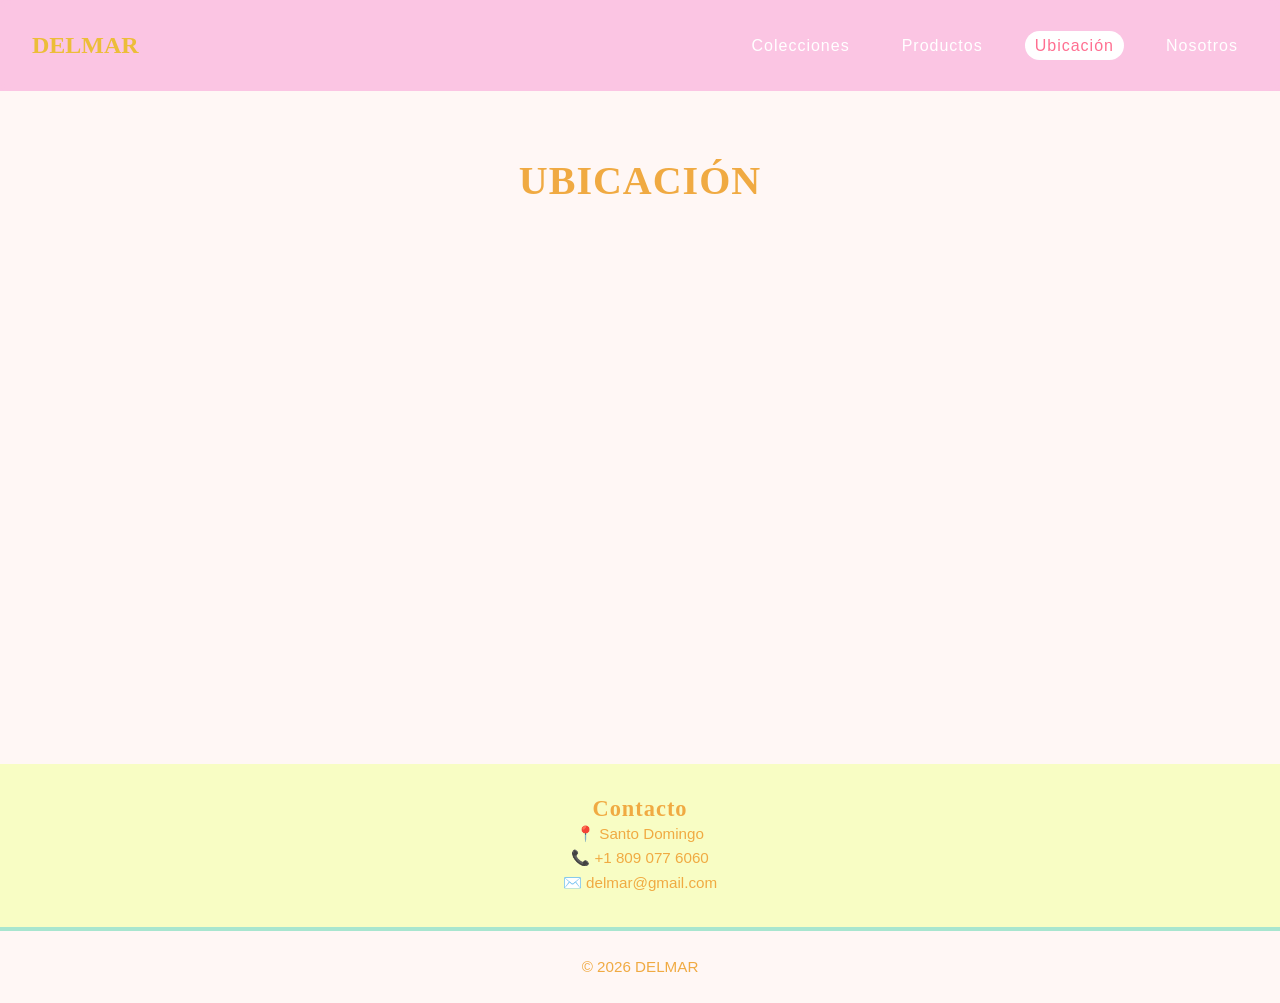
==== ubicacion.html @ 3c1d5c0e "Add files via upload" ====
<!DOCTYPE html>
<html lang="es">
<head>
<meta charset="UTF-8">
<title>Ubicación</title>
<link rel="stylesheet" href="belleza.css">
</head>

<body>

<header>
<div class="navbar">
<div class="logo">DELMAR</div>
<ul>
<li><a href="index.html">Colecciones</a></li>
<li><a href="productos.html">Productos</a></li>
<li><a href="#" class="active">Ubicación</a></li>
<li><a href="nosotros.html">Nosotros</a></li>
</ul>
</div>
</header>

<section class="hero small">
<h1>UBICACIÓN</h1>
</section>

<section class="mapa">
<iframe src="https://www.google.com/maps/embed?pb=!1m18!1m12!1m3!1d3785.79956323444!2d-68.90407302398725!3d18.401971282668814!2m3!1f0!2f0!3f0!3m2!1i1024!2i768!4f13.1!3m3!1m2!1s0x8ea8abdf60b06087%3A0x8742b9fe43dd6c1f!2sMarina%20Casa%20de%20Campo!5e0!3m2!1ses-419!2sus!4v1775681192996!5m2!1ses-419!2sus" width="800" height="600" style="border:0;" allowfullscreen="" loading="lazy" referrerpolicy="no-referrer-when-downgrade"></iframe>
</section>

<section class="contacto">
<h2>Contacto</h2>
<p>📍 Santo Domingo</p>
<p>📞 +1 809 077 6060</p>
<p>✉️ delmar@gmail.com</p>
</section>

<footer>
<p>© 2026 DELMAR</p>
</footer>

</body>
</html>
---- belleza.css ----
* {
    margin: 0;
    padding: 0;
    box-sizing: border-box;
}

body {
    font-family: 'Poppins', sans-serif;
    background: #FFF7F5;
    color: #f0aa42;
}

/* NAVBAR */
header {
    position: absolute;
    width: 100%;
    padding: 2rem;
    background: rgba(248,164,216,0.6);
    backdrop-filter: blur(5px);
}

.navbar {
    display: flex;

    justify-content: space-between;
    align-items: center;
}

.logo {
    font-family: 'Playfair Display', serif;
    font-weight: bold;
    font-size: 1.5rem;
    color: #ecbd39;
}

.navbar ul {
    display: flex;
    gap: 2rem;
    list-style: none;
}

.navbar a {
    text-decoration: none;
    color: white;
    letter-spacing: 1px;
    padding: 6px 10px;
}

/* ACTIVO */
.navbar a.active {
    background: white;
    color: #ff6f91;
    border-radius: 20px;
}

/* HOVER */
.navbar a:hover {
    background: white;
    color: #ff6f91;
    border-radius: 20px;
    transition: 0.3s;
}

/* TITULOS COMO LOGO */
h1, h2, h3 {
    font-family: 'Playfair Display', serif;
    font-weight: 600;
    letter-spacing: 1px;
}

/* TAMAÑOS */
h1 {
    font-size: 2.5rem;
    text-transform: uppercase;
}

h2 {
    font-size: 1.4rem;
}

p {
    font-size: 0.95rem;
    line-height: 1.6;
}

/* HERO */
.hero {
    height: 90vh;
    display: flex;
    align-items: center;
    justify-content: center;

    background:
    url("https://i.pinimg.com/1200x/61/04/27/610427abe72730d61f72b4895bdb570b.jpg")
    center/cover no-repeat;
}

.hero.small {
    height: 40vh;
}

.hero-content {
    text-align: center;
    color: white;
    margin-top: 100px;
}

/* BOTON */
.btn {
    border: 1px solid white;
    padding: 10px 20px;
    color: white;
    text-decoration: none;
}
.hero-content .btn {
    display: inline-block;
    margin-top: 25px; /* separación del texto */
}
.btn:hover {
    background: white;
    color: #333;
}

/* COLECCIONES */
.colecciones {
    display: grid;
    grid-template-columns: 1fr 1fr;
    gap: 2rem;
    padding: 4rem;
}

.coleccion {
    text-align: center;
}

.coleccion img {
    width: 100%;
    height: 350px;
    object-fit: cover;
    border-radius: 10px;
}

.coleccion h2 {
    margin-top: 10px;
}

/* PRODUCTOS */
.inventario {
    display: grid;
    grid-template-columns: repeat(auto-fit, minmax(250px,1fr));
    gap: 2rem;
    padding: 4rem;
}

.carta img {
    width: 100%;
    height: 300px;
    object-fit: cover;
    border-radius: 10px;
}

.carta h2 {
    margin-top: 10px;
}

.carta p {
    color: #ff6f91;
}

/* NOSOTROS (COMPACTO AZUL PASTEL) */
.nosotros-grid {
    display: grid;
    grid-template-columns: 1fr 1fr;
    gap: 2rem;

    max-width: 800px;
    margin: 3rem auto;
    padding: 1.5rem;

    background: #c4f3a9;
    border-radius: 12px;
    align-items: center;
}

.nosotros-grid img {
    width: 100%;
    height: 250px;
    object-fit: cover;
    border-radius: 10px;
}

.nosotros-grid h2 {
    font-size: 1.3rem;
}

.nosotros-grid p {
    font-size: 0.9rem;
}

/* UBICACION */
.mapa iframe {
    width: 100%;
    height: 400px;
    border: none;
}

/* CONTACTO */
.contacto {
    background: #f8fdc4;
    text-align: center;
    padding: 2rem;
}

/* FOOTER */
footer {
    text-align: center;
    padding: 1.5rem;
    border-top: 4px solid #A8E6CF;
    font-size: 0.9rem;
}
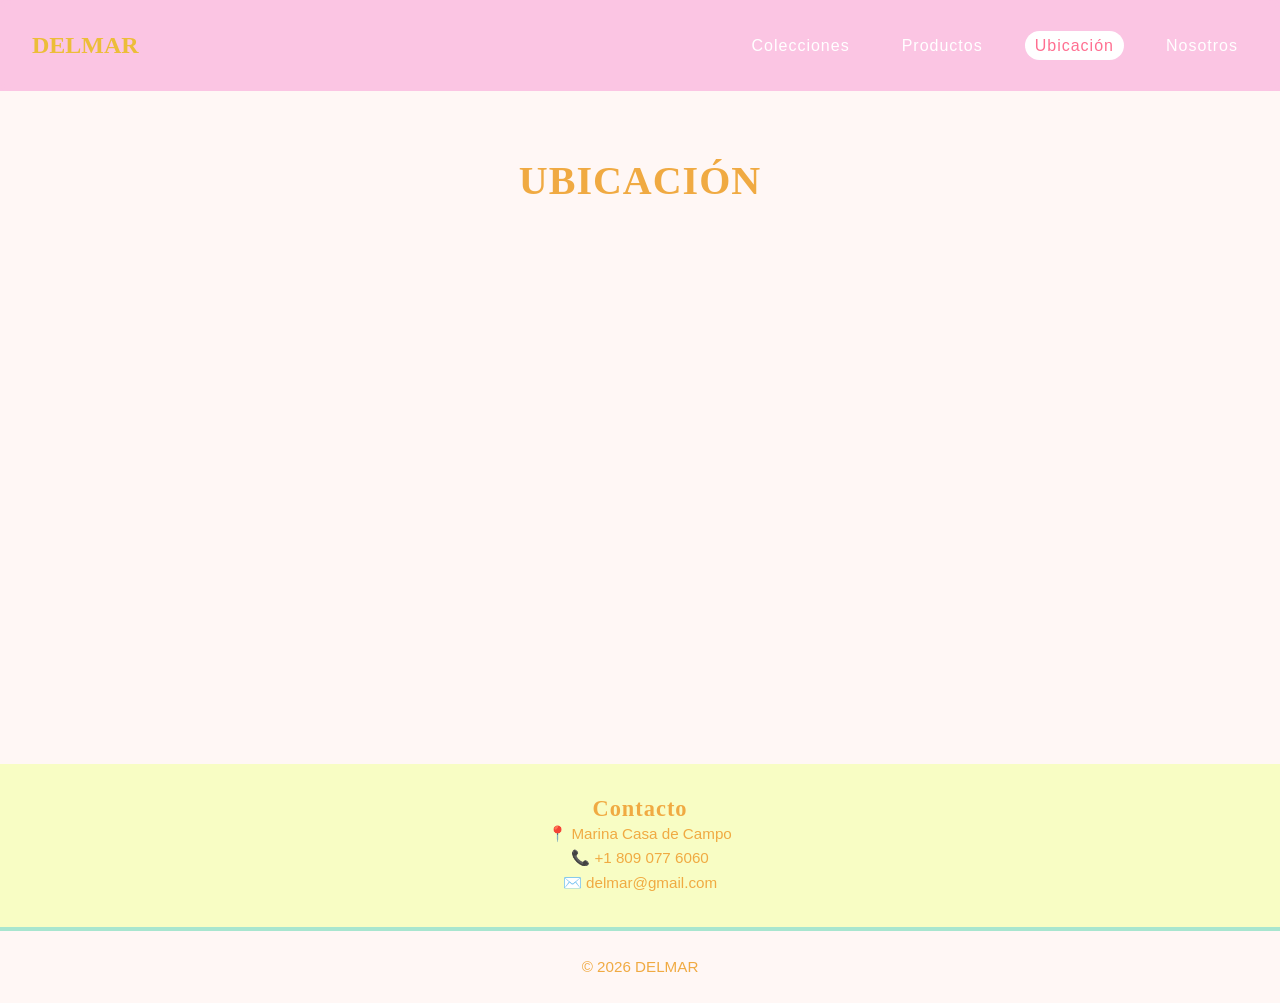
==== commit d170fc00: "Modify contact section and location in ubicacion.html Updated contact information and location detai" ====
--- a/ubicacion.html
+++ b/ubicacion.html
@@ -30,7 +30,7 @@
 
 <section class="contacto">
 <h2>Contacto</h2>
-<p>📍 Santo Domingo</p>
+<p>📍 Marina Casa de Campo</p>
 <p>📞 +1 809 077 6060</p>
 <p>✉️ delmar@gmail.com</p>
 </section>
@@ -40,4 +40,4 @@
 </footer>
 
 </body>
-</html>+</html>
